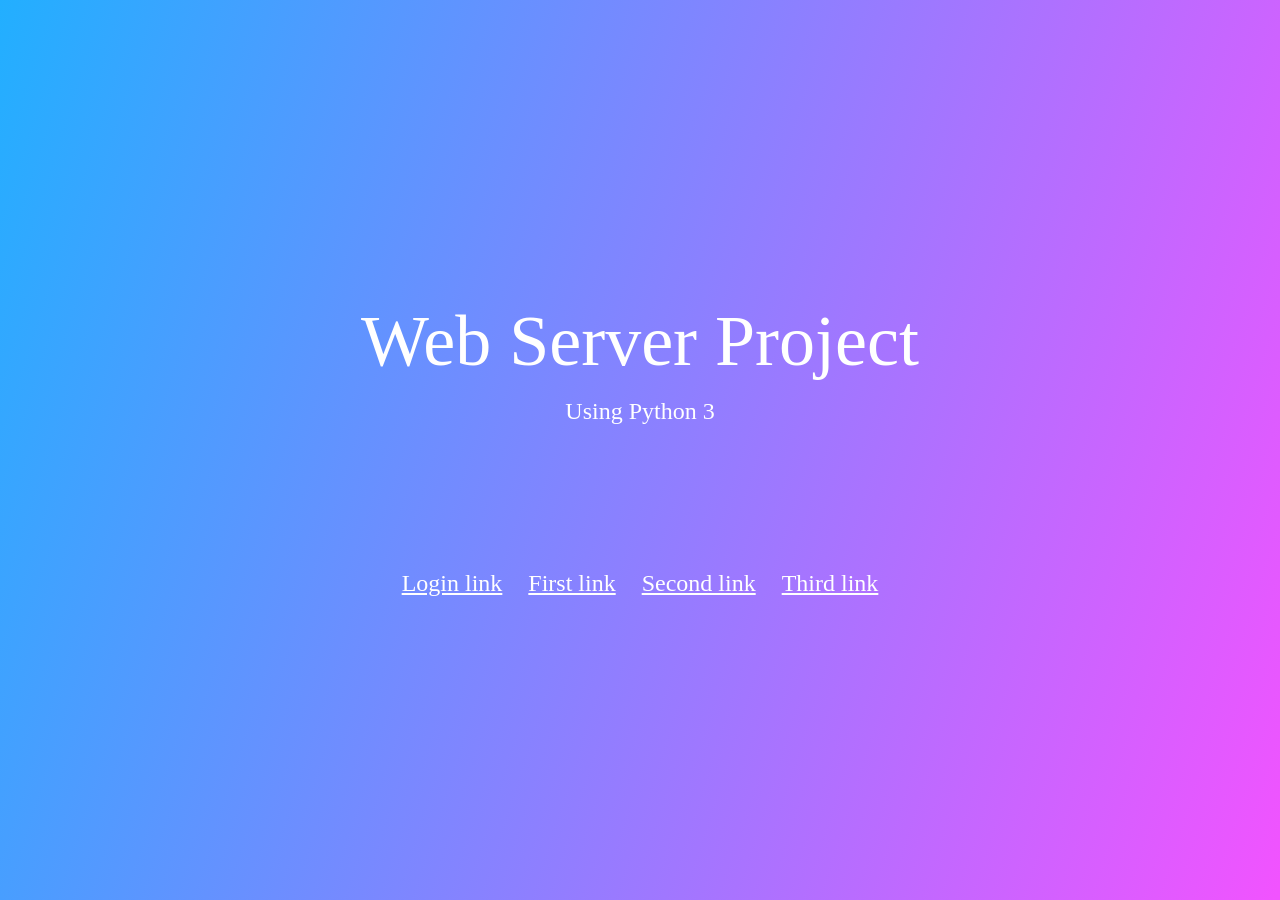
==== src/roots/index.html @ b3b7120a "main and indexer updated" ====
<!DOCTYPE html>
<html lang="en">
<head>
    <meta charset="UTF-8">
    <title>Page example</title>
    <link rel="stylesheet" type="text/css" href="style.css">
    <style>
        *{
            margin: 0;
            padding: 0;
            top: 0;
            left: 0;
        }

        div.main{
            width: 100%;
            height: 100vh;
            background: linear-gradient(107.64deg, #22AFFF 0%, #F153FF 99.64%);
        }

        div.text-main{
            text-align: center;
            position: relative;
            top: 300px;
            color: #FFFFFF;
        }

        h1 {
            font-family: Roboto;
            font-style: normal;
            font-weight: normal;
            font-size: 72px;
        }

        p {
            font-family: Roboto;
            font-style: normal;
            font-weight: 300;
            font-size: 24px;
            margin: 15px;
        }

        div.links{
            text-align: center;
            position: relative;
            top: 430px;

            font-family: Roboto;
            font-style: normal;
            font-weight: normal;
            font-size: 24px;
        }

        a{
          padding: 10px;
        }


    </style>
</head>
<body link="#FFFFFF" vlink="#FFFFFF" alink="#FFFFFF">
    <div class="main">

        <div class="text-main">
            <h1>Web Server Project</h1>
            <p>Using Python 3</p>
        </div>

        <div class="links">
            <a href="logger">Login link</a>
            <a href="first">First link</a>
            <a href="second">Second link</a>
            <a href="third">Third link</a>
        </div>
        
    </div>
</body>
</html>
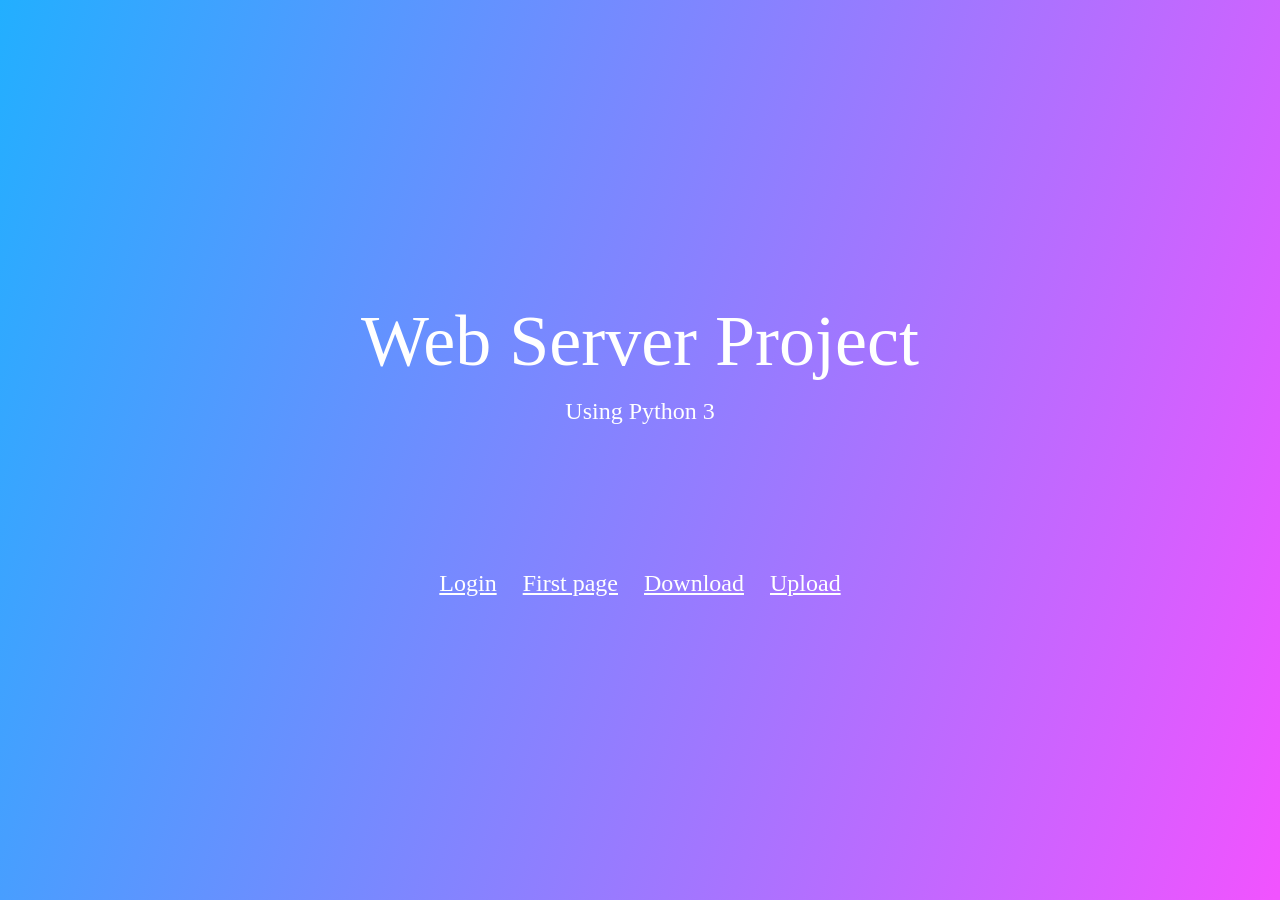
==== commit f1395375: "rquest and response" ====
--- a/src/roots/index.html
+++ b/src/roots/index.html
@@ -3,7 +3,6 @@
 <head>
     <meta charset="UTF-8">
     <title>Page example</title>
-    <link rel="stylesheet" type="text/css" href="style.css">
     <style>
         *{
             margin: 0;
@@ -67,10 +66,10 @@
         </div>
 
         <div class="links">
-            <a href="logger">Login link</a>
-            <a href="first">First link</a>
-            <a href="second">Second link</a>
-            <a href="third">Third link</a>
+            <a href="logger">Login</a>
+            <a href="first">First page</a>
+            <a href="download">Download</a>
+            <a href="upload">Upload</a>
         </div>
         
     </div>
